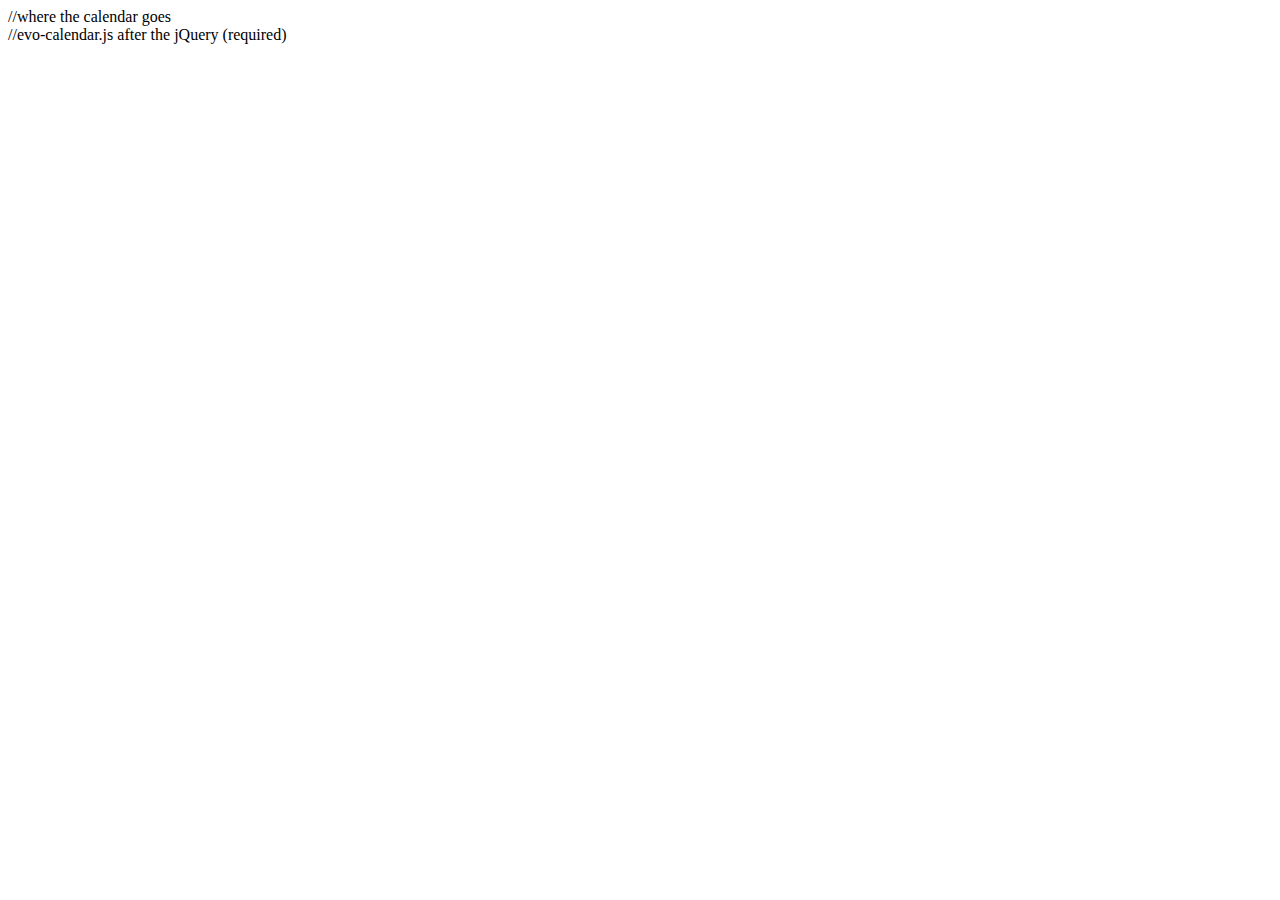
==== index.html @ 38bfcb94 "Create index.html" ====
<!DOCTYPE html>
<html lang="en">
<head>
<link rel="stylesheet" type="text/css" href="evo-calendar.midnight-blue.css"/>
</head>
    <body>
        //where the calendar goes
        <div id="calendar"></div>
        
        //evo-calendar.js after the jQuery (required)
        <script src="https://ajax.googleapis.com/ajax/libs/jquery/3.4.1/jquery.min.js"></script>
        <script src="evo-calendar.js"></script>
        
        <script>
        // initialize the calendar, once the page's DOM is ready
        $(document).ready(function() {
            $('#calendar').evoCalendar({
                settingName: settingValue
            })
        })
        </script>
    </body>
</html>
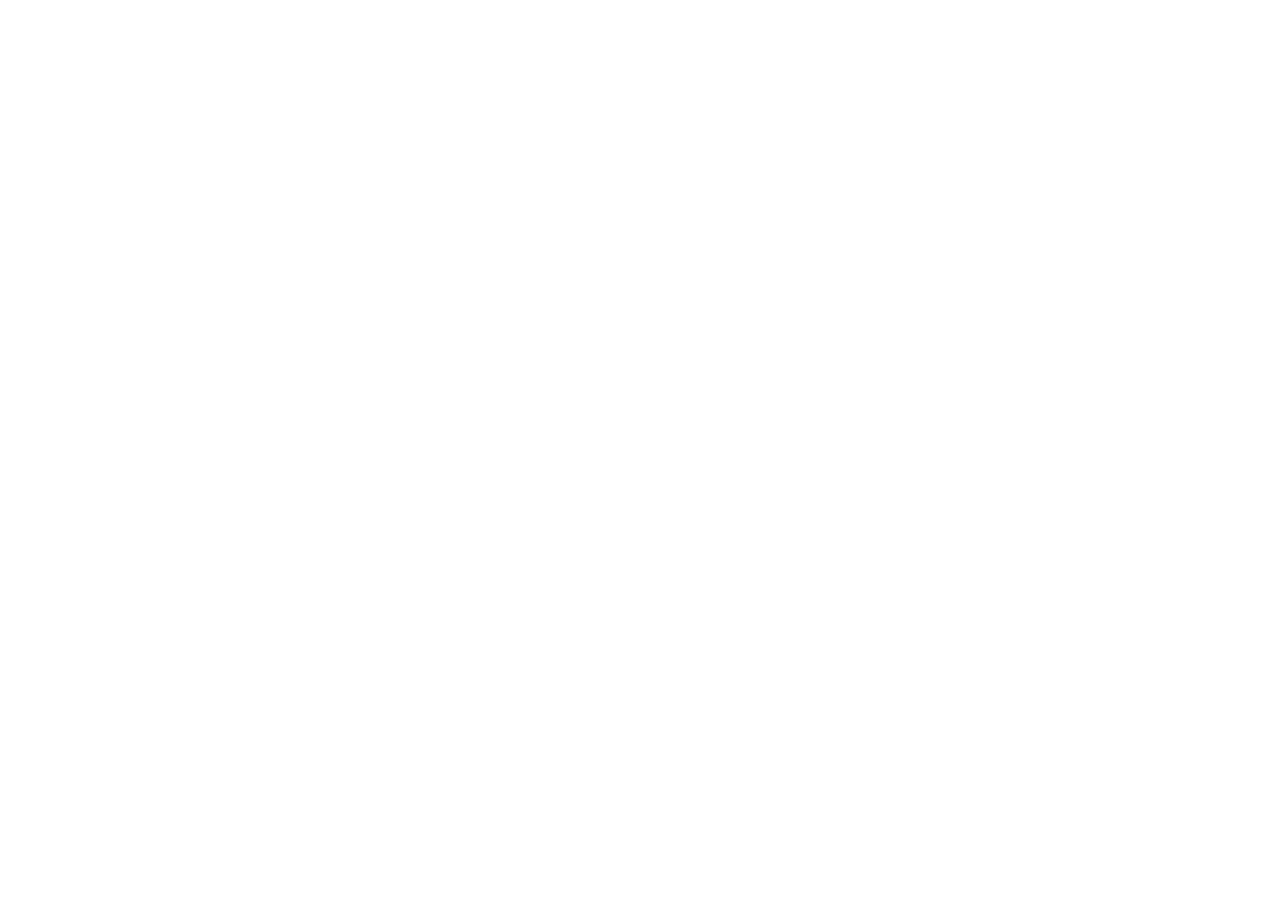
==== commit 1a7d6360: "Update index.html" ====
--- a/index.html
+++ b/index.html
@@ -1,13 +1,17 @@
 <!DOCTYPE html>
 <html lang="en">
 <head>
-<link rel="stylesheet" type="text/css" href="evo-calendar.midnight-blue.css"/>
+    <link rel="stylesheet" type="text/css" href="evo-calendar.midnight-blue.css"/>
+    <link rel="stylesheet" type="text/css" href="https://cdn.jsdelivr.net/npm/evo-calendar@1.1.0/evo-calendar/css/evo-calendar.min.css"/>
 </head>
     <body>
-        //where the calendar goes
+        <!-- where the calendar goes-->
         <div id="calendar"></div>
         
-        //evo-calendar.js after the jQuery (required)
+        <!-- Add jQuery library (required) -->
+        <script src="https://cdn.jsdelivr.net/npm/jquery@3.4.1/dist/jquery.min.js"></script>
+        <!-- Add the evo-calendar.js for.. obviously, functionality! -->
+        <script src="https://cdn.jsdelivr.net/npm/evo-calendar@1.1.0/evo-calendar/js/evo-calendar.min.js"></script>
         <script src="https://ajax.googleapis.com/ajax/libs/jquery/3.4.1/jquery.min.js"></script>
         <script src="evo-calendar.js"></script>
         
--- a/evo-calendar.midnight-blue.css
+++ b/evo-calendar.midnight-blue.css
@@ -0,0 +1,209 @@
+/*!
+ * Evo Calendar - Simple and Modern-looking Event Calendar Plugin
+ *
+ * Licensed under the MIT License
+ * 
+ * Version: 1.0.0
+ * Author: Edlyn Villegas
+ * Docs: https://edlynvillegas.github.com/evo-calendar
+ * Repo: https://github.com/edlynvillegas/evo-calendar
+ * Issues: https://github.com/edlynvillegas/evo-calendar/issues
+ * 
+*/
+
+/* Evo Calendar - Theme: Midnight Blue */
+.midnight-blue {
+    -webkit-box-shadow: 0 10px 50px -20px rgba(19, 31, 51, 0.65);
+            box-shadow: 0 10px 50px -20px rgba(19, 31, 51, 0.65);
+    border: 2px solid #222831;
+    color: #EEEEEE;
+}
+.midnight-blue .calendar-sidebar {
+    background: #222831;
+    border-right: 2px solid #222831;
+    -webkit-box-shadow: 0 0 18px -3px rgba(0, 0, 0, 0.65);
+            box-shadow: 0 0 18px -3px rgba(0, 0, 0, 0.65);
+}
+.midnight-blue.sidebar-hide .calendar-sidebar {
+    -webkit-box-shadow: none;
+            box-shadow: none;
+}
+.midnight-blue .calendar-sidebar > .month-list::-webkit-scrollbar-thumb:hover {
+    background: #cee1ff;
+}
+.midnight-blue .calendar-sidebar > .month-list > .calendar-months > li {
+    text-transform: uppercase;
+}
+.midnight-blue .calendar-sidebar > .month-list > .calendar-months > li:hover {
+    background-color: rgba(255, 255, 255, 0.20);
+}
+.midnight-blue .calendar-sidebar > .month-list > .calendar-months > li.active-month {
+    background-color: #00adb5;
+    font-weight: 600;
+}
+.midnight-blue .calendar-sidebar > span#sidebarToggler,
+.midnight-blue #eventListToggler {
+    background-color: #222831;
+    /* right: -2px; */
+    -webkit-box-shadow: 0 0 18px -3px rgba(0, 0, 0, 0.65);
+            box-shadow: 0 0 18px -3px rgba(0, 0, 0, 0.65);
+}
+.midnight-blue .calendar-sidebar > span#sidebarToggler {
+    right: -2px;
+}
+.midnight-blue button.icon-button > span.bars {
+    background-color: #00adb5;
+}
+.midnight-blue button.icon-button > span.bars::before {
+    background-color: #12cbd4;
+}
+.midnight-blue button.icon-button > span.bars::after {
+    background-color: #027e84;
+}
+.midnight-blue .calendar-sidebar > .calendar-year > button.icon-button > span,
+.midnight-blue button.icon-button > span.chevron-arrow-right {
+    display: block;
+    border-right: 6px solid #00adb5;
+    border-bottom: 6px solid #027e84;
+}
+.midnight-blue .calendar-sidebar > .calendar-year > button.icon-button > span {
+    border-width: 4px;
+}
+.midnight-blue .calendar-inner {
+    background-color: #393e46;
+    -webkit-box-shadow: 5px 0 18px -3px rgba(0, 0, 0, 0.35);
+            box-shadow: 5px 0 18px -3px rgba(0, 0, 0, 0.35);
+}
+.midnight-blue .calendar-inner td {
+    color: #fff;
+}
+.midnight-blue th[colspan="7"] {
+    position: relative;
+    font-size: 30px;
+    color: #00adb5;
+}
+.midnight-blue th[colspan="7"]::after {
+    content: '';
+    display: block;
+    width: 92%;
+    height: 1px;
+    margin: 0 auto;
+    background: #027e84;
+}
+.midnight-blue tr.calendar-body .calendar-day .day:hover {
+    background-color: rgba(255, 255, 255, 0.12);
+    color: #00f4ff;
+}
+.midnight-blue tr.calendar-body .calendar-day .day.calendar-today {
+    background: #00adb5;
+}
+.midnight-blue tr.calendar-body .calendar-day .day {
+    border-width: 2px;
+    border-radius: 0;
+    color: #fff;
+}
+.midnight-blue tr.calendar-body .calendar-day .day.calendar-active,
+.midnight-blue tr.calendar-body .calendar-day .day.calendar-active:hover {
+    border-color: #EEEEEE;
+    color: #EEEEEE;
+}
+.midnight-blue tr.calendar-body .calendar-day .day.calendar-today:hover {
+    color: #EEEEEE;
+}
+.midnight-blue .calendar-events {
+    background-color: #192435;
+    padding: 70px 20px 60px 20px;
+}
+.midnight-blue .calendar-events::-webkit-scrollbar-thumb {
+    background: #fff;
+    border-radius: 5px;
+}
+.midnight-blue .calendar-events::-webkit-scrollbar-thumb:hover {
+    background: #cee1ff;
+}
+.midnight-blue .calendar-events p {
+    color: #EEEEEE;
+}
+.midnight-blue .calendar-inner::after {
+    background-color: rgba(25, 36, 53, 0.65);
+}
+.midnight-blue .event-container {
+    border-radius: 0;
+}
+.midnight-blue .event-container:hover {
+    background-color: #5d6979;
+}
+.midnight-blue .event-container > .event-icon > [class*=event-bullet-] {
+    border: 2px solid transparent;
+}
+.midnight-blue .event-container:hover > .event-icon > [class*=event-bullet-] {
+    border-color: #fff;
+} 
+.midnight-blue .event-container > .event-icon > div.event-bullet-birthday,
+.midnight-blue .event-indicator > .type-bullet > div.type-birthday {
+    background-color: #6c72bf;
+}
+@media only screen and (max-width: 768px) {
+    .midnight-blue .event-indicator {
+        -webkit-transform: translate(-50%, -100%);
+        -ms-transform: translate(-50%, -100%);
+        transform: translate(-50%, -100%);
+    }
+    .midnight-blue .calendar-events {
+        -webkit-box-shadow: -5px 0 18px -3px rgba(0, 0, 0, 0.65);
+        box-shadow: -5px 0 18px -3px rgba(0, 0, 0, 0.65);
+    }
+    .midnight-blue.event-hide .calendar-events {
+        -webkit-box-shadow: none;
+        box-shadow: none;
+    }
+}
+@media screen and (max-width: 425px) {
+    .midnight-blue .calendar-sidebar {
+        border-right: none;
+    }
+    .midnight-blue .calendar-sidebar > .calendar-year {
+        background-color: #222831;
+        -webkit-box-shadow: 0 3px 8px -3px rgba(0, 0, 0, 0.65);
+                box-shadow: 0 3px 8px -3px rgba(0, 0, 0, 0.65);
+    }
+    .midnight-blue .calendar-sidebar > .month-list {
+        background-color: #192435;
+    }
+    .midnight-blue .calendar-sidebar > span#sidebarToggler {
+        right: 0;
+    }
+    .midnight-blue #eventListToggler, .midnight-blue .calendar-sidebar>span#sidebarToggler {
+        -webkit-box-shadow: none;
+        box-shadow: none;
+    }
+    .midnight-blue .calendar-inner {
+        -webkit-box-shadow: 5px 0 18px -3px rgba(0, 0, 0, 0.35);
+        box-shadow: 0 5px 18px -3px rgba(0, 0, 0, 0.65);
+    }
+    .midnight-blue tr.calendar-body .calendar-day .day.calendar-active,
+    .midnight-blue tr.calendar-body .calendar-day .day.calendar-active:hover {
+        border-width: 1px;
+    }
+    .midnight-blue tr.calendar-body .calendar-day .day.calendar-today .event-indicator {
+        -webkit-transform: translate(-50%, 3px);
+        -ms-transform: translate(-50%, 3px);
+        transform: translate(-50%, 3px);
+    }
+    .midnight-blue tr.calendar-body .calendar-day .day.calendar-active .event-indicator {
+        -webkit-transform: translate(-50%, -50%);
+        -ms-transform: translate(-50%, -50%);
+        transform: translate(-50%, -50%);
+    }
+    .midnight-blue .event-indicator {
+        -webkit-transform: translate(-50%, 0);
+        -ms-transform: translate(-50%, 0);
+        transform: translate(-50%, 0);
+    }
+    .midnight-blue .calendar-events {
+        padding: 20px 15px;
+    }
+    .midnight-blue.event-hide .calendar-events {
+        padding: 0 15px;
+    }
+}
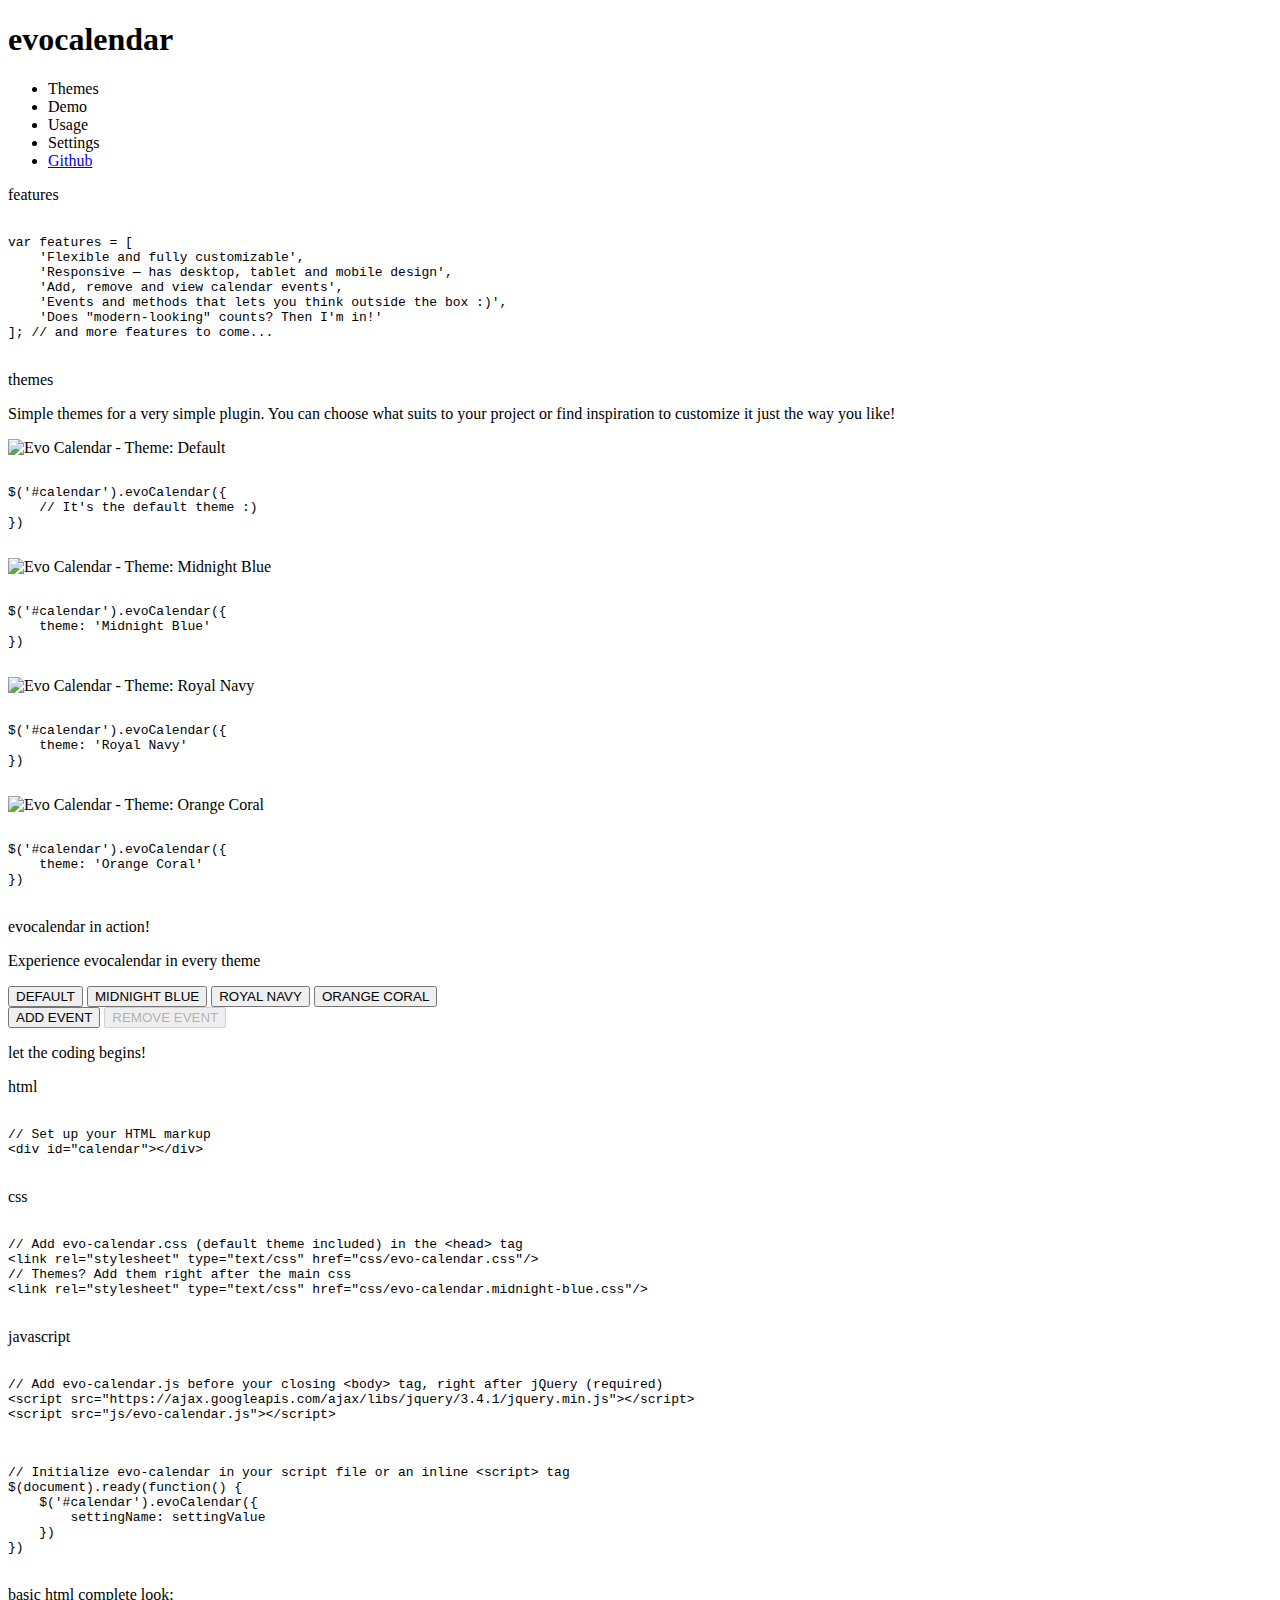
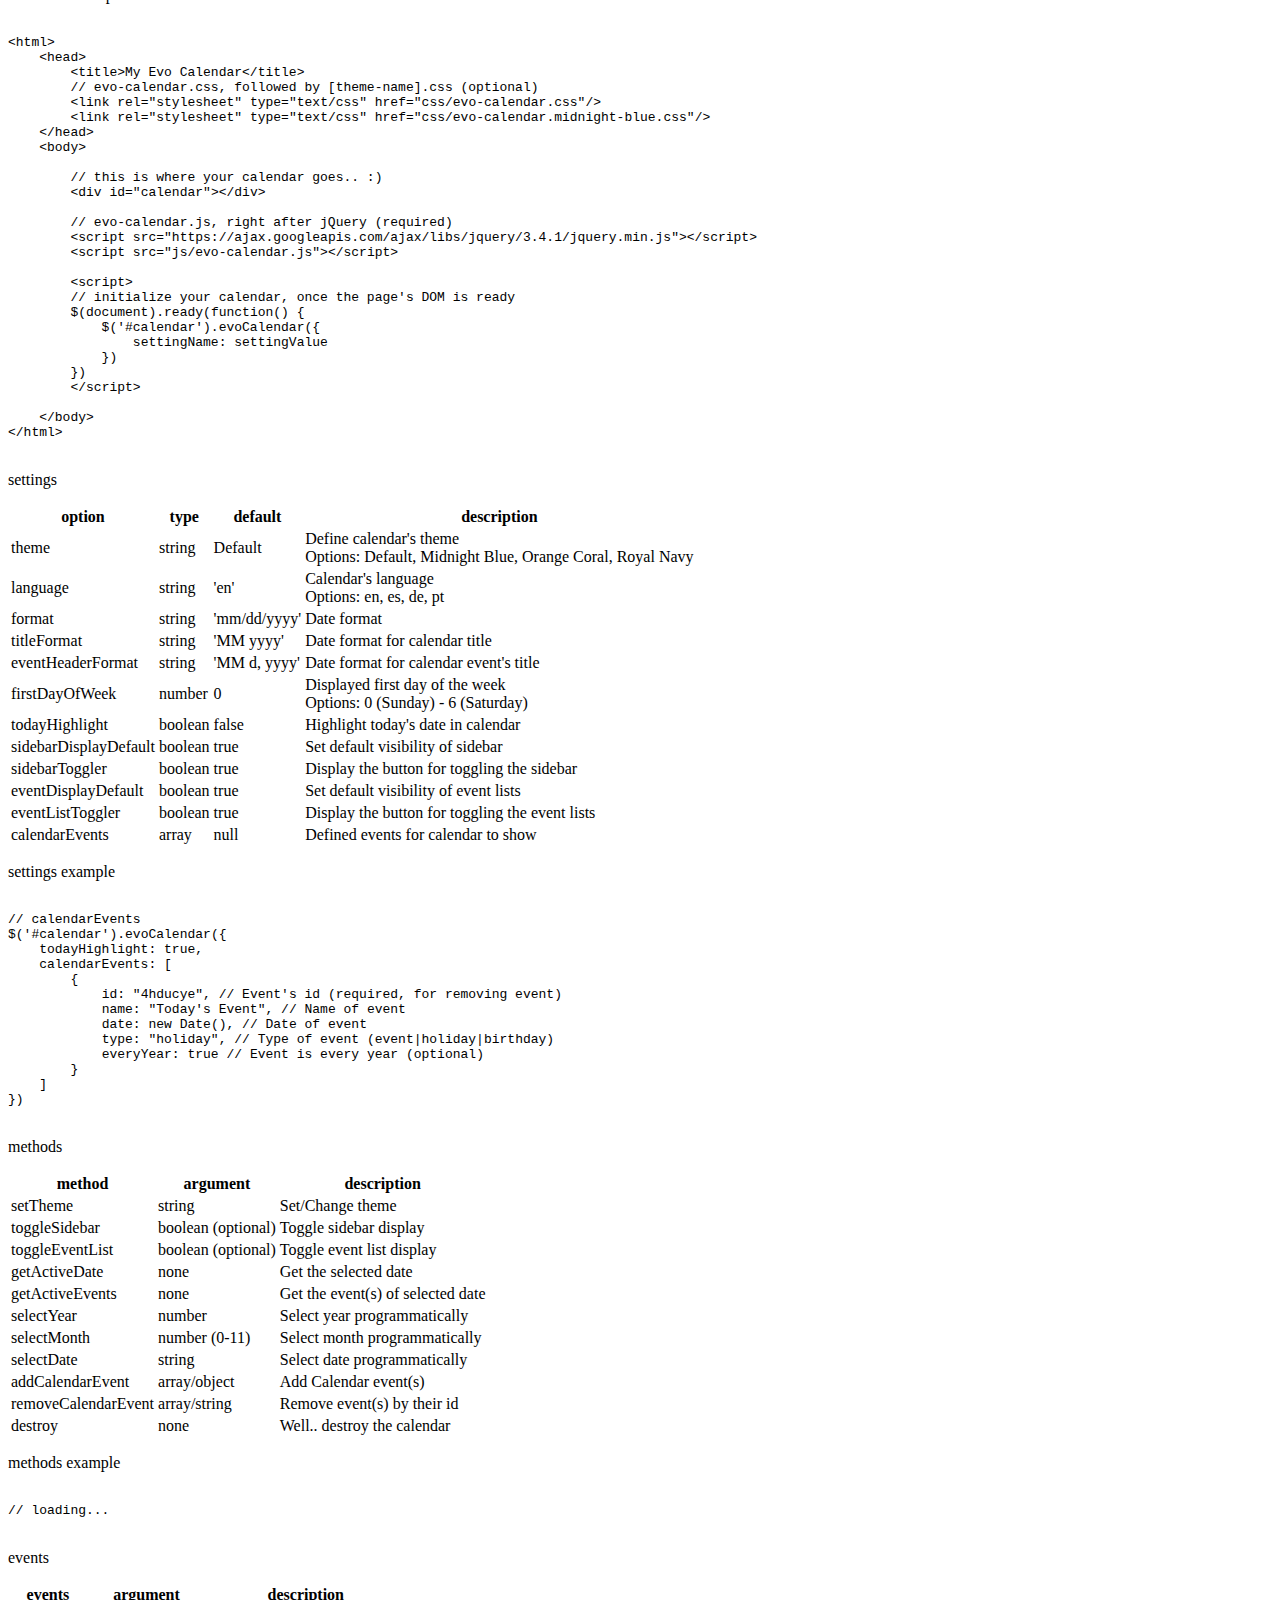
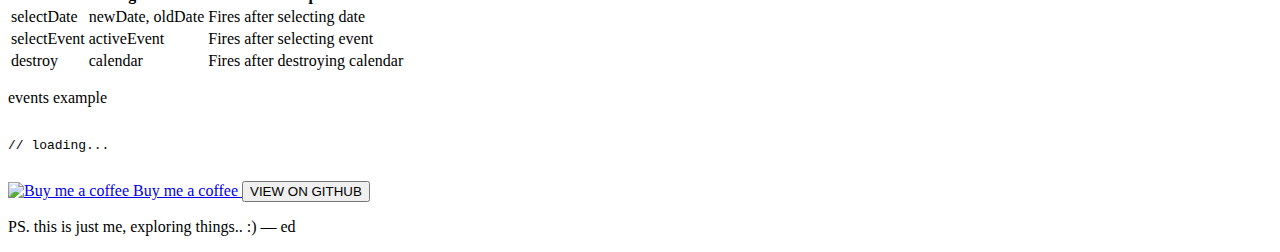
==== commit 6c367e94: "Update index.html" ====
--- a/index.html
+++ b/index.html
@@ -1,27 +1,490 @@
 <!DOCTYPE html>
 <html lang="en">
 <head>
-    <link rel="stylesheet" type="text/css" href="evo-calendar.midnight-blue.css"/>
-    <link rel="stylesheet" type="text/css" href="https://cdn.jsdelivr.net/npm/evo-calendar@1.1.0/evo-calendar/css/evo-calendar.min.css"/>
+    <title>Evo Calendar</title>
+
+    <meta charset="utf-8">
+    <meta name="description" content="Simple Modern-looking Event Calendar Plugin">
+    <meta name="keywords" content="jQuery, Plugin, Event, Calendar, EvoCalendar">
+    <meta name="author" content="Edlyn Villegas">
+    <meta name="viewport" content="width=device-width, initial-scale=1.0, maximum-scale=1.0, user-scalable=no">
+
+    <link rel="icon" href="favicon.png">
+
+    <!-- CSS -->
+    <link rel="stylesheet" type="text/css" href="./evo-calendar/css/evo-calendar.min.css">
+    <link rel="stylesheet" type="text/css" href="./evo-calendar/css/evo-calendar.orange-coral.min.css">
+    <link rel="stylesheet" type="text/css" href="./evo-calendar/css/evo-calendar.midnight-blue.min.css">
+    <link rel="stylesheet" type="text/css" href="./evo-calendar/css/evo-calendar.royal-navy.min.css">
+
+    <link rel="stylesheet" type="text/css" href="./demo/demo.css">
+    <!-- Fonts -->
+    <link href="https://fonts.googleapis.com/css?family=Source+Sans+Pro&display=swap" rel="stylesheet">
+    <link href="https://fonts.googleapis.com/css2?family=Pacifico&display=swap" rel="stylesheet">
+    <link href="https://fonts.googleapis.com/css2?family=Fira+Mono&display=swap" rel="stylesheet">
 </head>
-    <body>
-        <!-- where the calendar goes-->
-        <div id="calendar"></div>
-        
-        <!-- Add jQuery library (required) -->
-        <script src="https://cdn.jsdelivr.net/npm/jquery@3.4.1/dist/jquery.min.js"></script>
-        <!-- Add the evo-calendar.js for.. obviously, functionality! -->
-        <script src="https://cdn.jsdelivr.net/npm/evo-calendar@1.1.0/evo-calendar/js/evo-calendar.min.js"></script>
-        <script src="https://ajax.googleapis.com/ajax/libs/jquery/3.4.1/jquery.min.js"></script>
-        <script src="evo-calendar.js"></script>
-        
-        <script>
-        // initialize the calendar, once the page's DOM is ready
-        $(document).ready(function() {
-            $('#calendar').evoCalendar({
-                settingName: settingValue
+<body>
+    <header>
+        <div class="header-container clearfix">
+            <h1 class="title" data-go="#top" title="Oh, hi! :)"><span>evo</span>calendar</h1>
+            <ul>
+                <li data-go="#themes">
+                    <a>Themes</a>
+                </li>
+                <li data-go="#demos">
+                    <a>Demo</a>
+                </li>
+                <li data-go="#usage">
+                    <a>Usage</a>
+                </li>
+                <li data-go="#settings">
+                    <a>Settings</a>
+                </li>
+                <li>
+                    <a href="https://github.com/edlynvillegas/evo-calendar" target="_blank" title="get it on github">Github</a>
+                </li>
+            </ul>
+        </div>
+    </header>
+    <main>
+        <div class="main-container">
+            <section id="features">
+                <div class="section-content">
+                    <p class="section-title --lng">features</p>
+                    <div class="console-log --sm">
+                        <div class="log-content">
+<pre><code>
+<span class="red">var</span> <span class="orange">features</span> = [
+    <span class="yellow">'Flexible and fully customizable'</span>,
+    <span class="yellow">'Responsive — has desktop, tablet and mobile design'</span>,
+    <span class="yellow">'Add, remove and view calendar events'</span>,
+    <span class="yellow">'Events and methods that lets you think outside the box :)'</span>,
+    <span class="yellow">'Does "modern-looking" counts? Then I'm in!'</span>
+]; <span class="green">// and more features to come...</span>
+
+</code></pre>
+                        </div>
+                    </div>
+                </div>
+            </section>
+
+            <section id="themes">
+                <div class="section-content">
+                    <p class="section-title --shrt">themes</p>
+                    <p class="section-desc">Simple themes for a very simple plugin. You can choose what suits to your project or find inspiration to customize it just the way you like!</p>
+                    <div class="theme-container clearfix">
+                        <div class="theme-content">
+                            <div class="console-log">
+                                <div class="log-content">
+                                    <img src="./img/default.png" alt="Evo Calendar - Theme: Default">
+<pre><code>
+$(<span class="red">'#calendar'</span>).<span class="yellow">evoCalendar</span>({
+    <span class="green">// It's the default theme :)</span>
+})
+
+</code></pre>
+                                    </div>
+                                </div>
+                            </div>
+
+                            <div class="theme-content">
+                                <div class="console-log">
+                                    <div class="log-content">
+                                        <img src="./img/midnight_blue.png" alt="Evo Calendar - Theme: Midnight Blue">
+<pre><code>
+$(<span class="red">'#calendar'</span>).<span class="yellow">evoCalendar</span>({
+    theme: <span class="violet">'Midnight Blue'</span>
+})
+
+</code></pre>
+                                    </div>
+                                </div>
+                            </div>
+
+                            <div class="theme-content">
+                                <div class="console-log">
+                                    <div class="log-content">
+                                        <img src="./img/royal_navy.png" alt="Evo Calendar - Theme: Royal Navy">
+<pre><code>
+$(<span class="red">'#calendar'</span>).<span class="yellow">evoCalendar</span>({
+    theme: <span class="violet">'Royal Navy'</span>
+})
+
+</code></pre>
+                                    </div>
+                                </div>
+                            </div>
+
+                            <div class="theme-content">
+                                <div class="console-log">
+                                    <div class="log-content">
+                                        <img src="./img/orange_coral.png" alt="Evo Calendar - Theme: Orange Coral">
+<pre><code>
+$(<span class="red">'#calendar'</span>).<span class="yellow">evoCalendar</span>({
+    theme: <span class="violet">'Orange Coral'</span>
+})
+
+</code></pre>
+                                    </div>
+                                </div>
+                            </div>
+                    </div>
+                </div>
+            </section>
+            <section id="demos">
+                <div class="section-content">
+                    <p class="section-title --shrt">evocalendar in action!</p>
+                    <div class="action-buttons">
+                        <p class="section-desc">Experience evocalendar in every theme</p>
+                        <button class="btn-action active" data-set-theme="Default">DEFAULT</button>
+                        <button class="btn-action" data-set-theme="Midnight Blue">MIDNIGHT BLUE</button>
+                        <button class="btn-action" data-set-theme="Royal Navy">ROYAL NAVY</button>
+                        <button class="btn-action" data-set-theme="Orange Coral">ORANGE CORAL</button>
+                    </div>
+                    <div class="console-log">
+                        <div class="log-content">
+                            <div class="--noshadow" id="demoEvoCalendar"></div>
+                        </div>
+                    </div>
+                    <div class="action-buttons">
+                        <button class="btn-action" id="addBtn">ADD EVENT</button>
+                        <button class="btn-action" id="removeBtn" disabled>REMOVE EVENT</button>
+                    </div>
+                </div>
+            </section>
+
+            <section id="usage">
+                <div class="section-content">
+                    <p class="section-title --lng">let the coding begins!</p>
+                    <div class="section-caption"><p>html</p></div>
+                    <div class="console-log --sm">
+                        <div class="log-content">
+<pre><code>
+<span class="green">// Set up your HTML markup</span>
+<span class="red">&lt;div <span class="blue">id</span><span class="white">=</span><span class="yellow">"calendar"</span>&gt;&lt;/div&gt;</span>
+
+</code></pre>
+                        </div>
+                    </div>
+                    <div class="section-caption"><p>css</p></div>
+                    <div class="console-log --sm">
+                        <div class="log-content">
+<pre><code>
+<span class="green">// Add evo-calendar.css (default theme included) in the &lt;head&gt; tag</span>
+<span class="red">&lt;link <span class="blue">rel</span><span class="white">=</span><span class="yellow">"stylesheet"</span> <span class="blue">type</span><span class="white">=</span><span class="yellow">"text/css"</span> <span class="blue">href</span><span class="white">=</span><span class="yellow">"css/evo-calendar.css"</span>/&gt;</span>
+<span class="green">// Themes? Add them right after the main css</span>
+<span class="red">&lt;link <span class="blue">rel</span><span class="white">=</span><span class="yellow">"stylesheet"</span> <span class="blue">type</span><span class="white">=</span><span class="yellow">"text/css"</span> <span class="blue">href</span><span class="white">=</span><span class="yellow">"css/evo-calendar.midnight-blue.css"</span>/&gt;</span>
+
+</code></pre>
+                        </div>
+                    </div>
+                    <div class="section-caption"><p>javascript</p></div>
+                    <div class="console-log --sm">
+                        <div class="log-content">
+<pre><code>
+<span class="green">// Add evo-calendar.js before your closing &lt;body&gt; tag, right after jQuery (required)</span>
+<span class="red">&lt;script <span class="blue">src</span><span class="white">=</span><span class="yellow">"https://ajax.googleapis.com/ajax/libs/jquery/3.4.1/jquery.min.js"</span>&gt;&lt;/script&gt;</span>
+<span class="red">&lt;script <span class="blue">src</span><span class="white">=</span><span class="yellow">"js/evo-calendar.js"</span>&gt;&lt;/script&gt;</span>
+
+</code></pre>
+                        </div>
+                    </div>
+                    <div class="console-log --sm">
+                        <div class="log-content">
+<pre><code>
+<span class="green">// Initialize evo-calendar in your script file or an inline &lt;script&gt; tag</span>
+$(<span class="blue">document</span>).<span class="yellow">ready</span>(<span class="blue">function</span>() {
+    $(<span class="red">'#calendar'</span>).<span class="yellow">evoCalendar</span>({
+        <span class="violet">settingName</span>: settingValue
+    })
+})
+
+</code></pre>
+                        </div>
+                    </div>
+                    <div class="section-caption"><p>basic html complete look:</p></div>
+                    <div class="console-log --md">
+                        <div class="log-content">
+<pre><code>
+<span class="red">&lt;html&gt;</span>
+    <span class="red">&lt;head&gt;</span>
+        <span class="red">&lt;title&gt;<span class="white">My Evo Calendar</span>&lt;/title&gt;</span>
+        <span class="green">// evo-calendar.css, followed by [theme-name].css (optional)</span>
+        <span class="red">&lt;link <span class="blue">rel</span><span class="white">=</span><span class="yellow">"stylesheet"</span> <span class="blue">type</span><span class="white">=</span><span class="yellow">"text/css"</span> <span class="blue">href</span><span class="white">=</span><span class="yellow">"css/evo-calendar.css"</span>/&gt;</span>
+        <span class="red">&lt;link <span class="blue">rel</span><span class="white">=</span><span class="yellow">"stylesheet"</span> <span class="blue">type</span><span class="white">=</span><span class="yellow">"text/css"</span> <span class="blue">href</span><span class="white">=</span><span class="yellow">"css/evo-calendar.midnight-blue.css"</span>/&gt;</span>
+    <span class="red">&lt;/head&gt;</span>
+    <span class="red">&lt;body&gt;</span>
+
+        <span class="green">// this is where your calendar goes.. :)</span>
+        <span class="red">&lt;div <span class="blue">id</span><span class="white">=</span><span class="yellow">"calendar"</span>&gt;&lt;/div&gt;</span>
+
+        <span class="green">// evo-calendar.js, right after jQuery (required)</span>
+        <span class="red">&lt;script <span class="blue">src</span><span class="white">=</span><span class="yellow">"https://ajax.googleapis.com/ajax/libs/jquery/3.4.1/jquery.min.js"</span>&gt;&lt;/script&gt;</span>
+        <span class="red">&lt;script <span class="blue">src</span><span class="white">=</span><span class="yellow">"js/evo-calendar.js"</span>&gt;&lt;/script&gt;</span>
+
+        <span class="red">&lt;script&gt;</span>
+        <span class="green">// initialize your calendar, once the page's DOM is ready</span>
+        $(<span class="blue">document</span>).<span class="yellow">ready</span>(<span class="blue">function</span>() {
+            $(<span class="red">'#calendar'</span>).<span class="yellow">evoCalendar</span>({
+                <span class="violet">settingName</span>: settingValue
             })
         })
-        </script>
-    </body>
+        <span class="red">&lt;/script&gt;</span>
+
+    <span class="red">&lt;/body&gt;</span>
+<span class="red">&lt;/html&gt;</span>
+
+</code></pre>
+                        </div>
+                    </div>
+                </div>
+            </section>
+            <!-- settings -->
+            <section id="settings">
+                <div class="section-content">
+                    <p class="section-title --lng">settings</p>
+                    <div class="console-log">
+                        <div class="log-content">
+                            <table>
+                                <tr>
+                                    <th>option</th>
+                                    <th>type</th>
+                                    <th>default</th>
+                                    <th>description</th>
+                                </tr>
+                                <tr data-settings="theme">
+                                    <td>theme</td>
+                                    <td>string</td>
+                                    <td class="gray">Default</td>
+                                    <td>Define calendar's theme <br> Options: Default, Midnight Blue, Orange Coral, Royal Navy</td>
+                                </tr>
+                                <tr data-settings="language">
+                                    <td>language</td>
+                                    <td>string</td>
+                                    <td class="red">'en'</td>
+                                    <td>Calendar's language <br> Options: en, es, de, pt</td>
+                                </tr>
+                                <tr data-settings="format">
+                                    <td>format</td>
+                                    <td>string</td>
+                                    <td class="red">'mm/dd/yyyy'</td>
+                                    <td>Date format</td>
+                                </tr>
+                                <tr data-settings="titleFormat">
+                                    <td>titleFormat</td>
+                                    <td>string</td>
+                                    <td class="red">'MM yyyy'</td>
+                                    <td>Date format for calendar title</td>
+                                </tr>
+                                <tr data-settings="eventHeaderFormat">
+                                    <td>eventHeaderFormat</td>
+                                    <td>string</td>
+                                    <td class="red">'MM d, yyyy'</td>
+                                    <td>Date format for calendar event's title</td>
+                                </tr>
+                                <tr data-settings="firstDayOfWeek">
+                                    <td>firstDayOfWeek</td>
+                                    <td>number</td>
+                                    <td class="violet">0</td>
+                                    <td>Displayed first day of the week <br>Options: 0 (Sunday) - 6 (Saturday)</td>
+                                </tr>
+                                <tr data-settings="todayHighlight">
+                                    <td>todayHighlight</td>
+                                    <td>boolean</td>
+                                    <td class="blue">false</td>
+                                    <td>Highlight today's date in calendar</td>
+                                </tr>
+                                <tr data-settings="sidebarDisplayDefault">
+                                    <td>sidebarDisplayDefault</td>
+                                    <td>boolean</td>
+                                    <td class="blue">true</td>
+                                    <td>Set default visibility of sidebar</td>
+                                </tr>
+                                <tr data-settings="sidebarToggler">
+                                    <td>sidebarToggler</td>
+                                    <td>boolean</td>
+                                    <td class="blue">true</td>
+                                    <td>Display the button for toggling the sidebar</td>
+                                </tr>
+                                <tr data-settings="eventDisplayDefault">
+                                    <td>eventDisplayDefault</td>
+                                    <td>boolean</td>
+                                    <td class="blue">true</td>
+                                    <td>Set default visibility of event lists</td>
+                                </tr>
+                                <tr data-settings="eventListToggler">
+                                    <td>eventListToggler</td>
+                                    <td>boolean</td>
+                                    <td class="blue">true</td>
+                                    <td>Display the button for toggling the event lists</td>
+                                </tr>
+                                <tr data-settings="calendarEvents">
+                                    <td>calendarEvents</td>
+                                    <td>array</td>
+                                    <td class="gray">null</td>
+                                    <td>Defined events for calendar to show</td>
+                                </tr>
+                            </table>
+                        </div>
+                    </div>
+                    <div class="section-caption"><p>settings example</p></div>
+                    <div class="console-log --sm">
+                        <div class="log-content">
+<pre><code id="event-settings">
+<span class="green">// calendarEvents</span>
+$(<span class="red">'#calendar'</span>).<span class="yellow">evoCalendar</span>({
+    todayHighlight: <span class="blue">true</span>,
+    calendarEvents: [
+        {
+            <span class="red">id</span>: <span class="red">"4hducye"</span>, <span class="green">// Event's id (required, for removing event)</span>
+            <span class="red">name</span>: <span class="red">"Today's Event"</span>, <span class="green">// Name of event</span>
+            <span class="red">date</span>: <span class="blue">new</span> <span class="yellow">Date</span>(), <span class="green">// Date of event</span>
+            <span class="red">type</span>: <span class="red">"holiday"</span>, <span class="green">// Type of event (event|holiday|birthday)</span>
+            <span class="red">everyYear</span>: <span class="blue">true</span> <span class="green">// Event is every year (optional)</span>
+        }
+    ]
+})
+
+</code></pre>
+                        </div>
+                    </div>
+                </div>
+                <div class="section-content">
+                    <p class="section-title --shrt">methods</p>
+                    <div class="console-log">
+                        <div class="log-content">
+                            <table>
+                                <tr>
+                                    <th>method</th>
+                                    <th>argument</th>
+                                    <th>description</th>
+                                </tr>
+                                <tr data-method="setTheme">
+                                    <td>setTheme</td>
+                                    <td class="red">string</td>
+                                    <td>Set/Change theme</td>
+                                </tr>
+                                <tr data-method="toggleSidebar">
+                                    <td>toggleSidebar</td>
+                                    <td class="blue">boolean (optional)</td>
+                                    <td>Toggle sidebar display</td>
+                                </tr>
+                                <tr data-method="toggleEventList">
+                                    <td>toggleEventList</td>
+                                    <td class="blue">boolean (optional)</td>
+                                    <td>Toggle event list display</td>
+                                </tr>
+                                <tr data-method="getActiveDate">
+                                    <td>getActiveDate</td>
+                                    <td class="gray">none</td>
+                                    <td>Get the selected date</td>
+                                </tr>
+                                <tr data-method="getActiveEvents">
+                                    <td>getActiveEvents</td>
+                                    <td class="gray">none</td>
+                                    <td>Get the event(s) of selected date</td>
+                                </tr>
+                                <tr data-method="selectYear">
+                                    <td>selectYear</td>
+                                    <td class="violet">number</td>
+                                    <td>Select year programmatically</td>
+                                </tr>
+                                <tr data-method="selectMonth">
+                                    <td>selectMonth</td>
+                                    <td class="violet">number (0-11)</td>
+                                    <td>Select month programmatically</td>
+                                </tr>
+                                <tr data-method="selectDate">
+                                    <td>selectDate</td>
+                                    <td class="red">string</td>
+                                    <td>Select date programmatically</td>
+                                </tr>
+                                <tr data-method="addCalendarEvent">
+                                    <td>addCalendarEvent</td>
+                                    <td class="red">array/object</td>
+                                    <td>Add Calendar event(s)</td>
+                                </tr>
+                                <tr data-method="removeCalendarEvent">
+                                    <td>removeCalendarEvent</td>
+                                    <td class="red">array/string</td>
+                                    <td>Remove event(s) by their id</td>
+                                </tr>
+                                <tr data-method="destroy">
+                                    <td>destroy</td>
+                                    <td class="gray">none</td>
+                                    <td>Well.. destroy the calendar</td>
+                                </tr>
+                            </table>
+                        </div>
+                    </div>
+                    <div class="section-caption"><p>methods example</p></div>
+                    <div class="console-log --sm">
+                        <div class="log-content">
+<pre><code id="method-code">
+<span class="green">// loading...</span>
+
+</code></pre>
+                        </div>
+                    </div>
+                </div>
+                <div class="section-content">
+                    <p class="section-title --shrt">events</p>
+                    <div class="console-log">
+                        <div class="log-content">
+                            <table>
+                                <tr>
+                                    <th>events</th>
+                                    <th>argument</th>
+                                    <th>description</th>
+                                </tr>
+                                <tr data-event="selectDate">
+                                    <td>selectDate</td>
+                                    <td class="red">newDate, oldDate</td>
+                                    <td>Fires after selecting date</td>
+                                </tr>
+                                <tr data-event="selectEvent">
+                                    <td>selectEvent</td>
+                                    <td class="red">activeEvent</td>
+                                    <td>Fires after selecting event</td>
+                                </tr>
+                                <tr data-event="destroy">
+                                    <td>destroy</td>
+                                    <td class="orange">calendar</td>
+                                    <td>Fires after destroying calendar</td>
+                                </tr>
+                            </table>
+                        </div>
+                    </div>
+                    <div class="section-caption"><p>events example</p></div>
+                    <div class="console-log --sm">
+                        <div class="log-content">
+<pre><code id="event-code">
+<span class="green">// loading...</span>
+
+</code></pre>
+                        </div>
+                    </div>
+                </div>
+            </section>
+        </div>
+    </main>
+    <footer>
+        <div class="footer-container">
+            <a class="bmc-button" target="_blank" href="https://www.buymeacoffee.com/edlynvillegas">
+                <img src="https://cdn.buymeacoffee.com/buttons/bmc-new-btn-logo.svg" alt="Buy me a coffee">
+                <span>Buy me a coffee</span>
+            </a>
+            <a href="https://github.com/edlynvillegas/evo-calendar" target="_blank" title="view on github">
+                <button class="btn-action">VIEW ON GITHUB</button>
+            </a>
+            <p class="message">PS. this is just me, exploring things.. :) &mdash; ed</p>
+        </div>
+    </footer>
+
+    <!-- jQuery -->
+    <script src="https://cdn.jsdelivr.net/npm/jquery@3.4.1/dist/jquery.min.js"></script>
+    <script src="./evo-calendar/js/evo-calendar.min.js"></script>
+    <script src="./demo/demo.js"></script>
+</body>
 </html>
+
